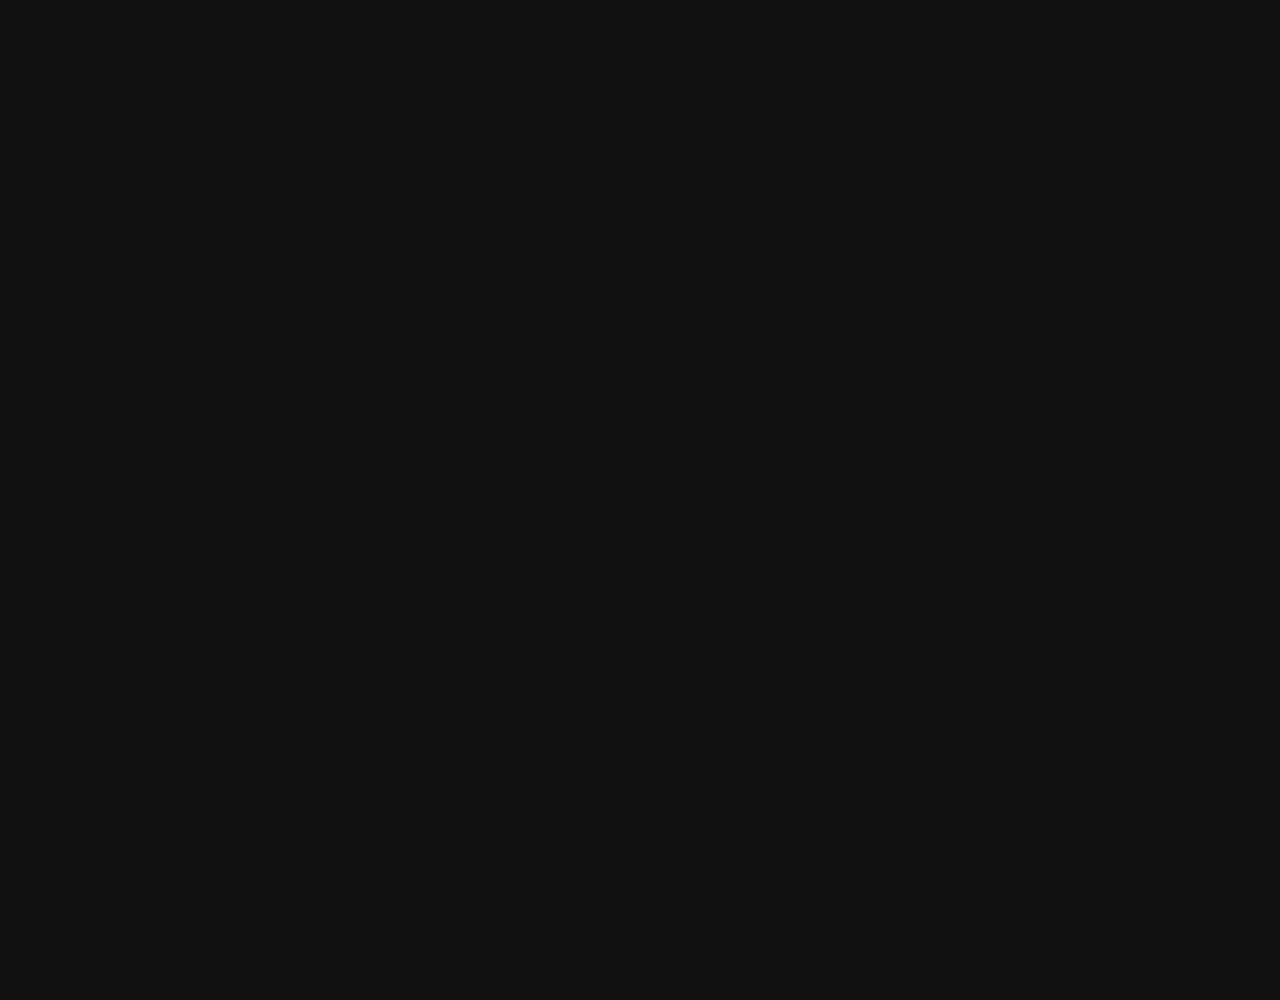
==== index.html @ 14c6d403 "Added totally cool styles" ====
<!DOCTYPE html>

<html>
<head>
    <title>Hack Traffic Testing</title>
    <link rel="stylesheet" href="http://cdn.leafletjs.com/leaflet/v0.7.7/leaflet.css" />
    <script src="http://cdn.leafletjs.com/leaflet/v0.7.7/leaflet.js"></script>
    <script src="//d3js.org/d3.v3.min.js" charset="utf-8"></script>
    <script src="crossfilter.min.js"></script>

    <link rel="stylesheet" type="text/css" href="css/flat-theme.min.css">
    <link rel="stylesheet" type="text/css" href="css/styles.css">
    <style type="text/css">
    #map { height: 1000px; }
    </style>
</head>
<body>
    <div id="map"></div>
    <script src="vis.js" type="text/javascript"></script>
    <script src="timeCtrl.js"></script>
</body>
</html>
---- css/styles.css ----
html, body {
    height: 100%;
    background-color: #111111;
}

div.page {
    min-height: 100%;
}

div.page-footer {
    border-top: 20px double #080808;
    margin-top: 50px;
    padding-top: 50px;
    background-color: #92a2aa; /* navbar-inverse color */
    color: black;
}

div.page-footer a {
    color: #D4DCE0;
}

.modal label {
    color: white;
}

#indexCarousel {
    position: ;
}

.carousel .item {
    max-height: 75vh;
}

.carousel .item img {
    width: 100%;
}

.navbar {
    margin-bottom: 0px;
}

@media (min-width: 768px) {

}

@media (min-width: 992px) {

}

@media (min-width: 1200px) {

}

p.header {
    font-size: small;
}
p.header span {
    font-weight: bold;
}
p.footer {
    font-size: x-small;
}
div.content {
    margin: auto;
    width: 600px;
}
div.broken,
div.missing {
    margin: auto;
    position: relative;
    top: 50%;
    width: 193px;
}
div.broken a,
div.missing a {
    height: 63px;
    position: relative;
    top: -31px;
}
div.broken img,
div.missing img {
    border-width: 0px;
}
div.broken {
    display: none;
}
div#unityPlayer {
    cursor: default;
    height: 900px;
    width: 600px;
}

.center {
    text-align: center;
    vertical-align: center;
}

div.alert {
    margin: 20px;
}
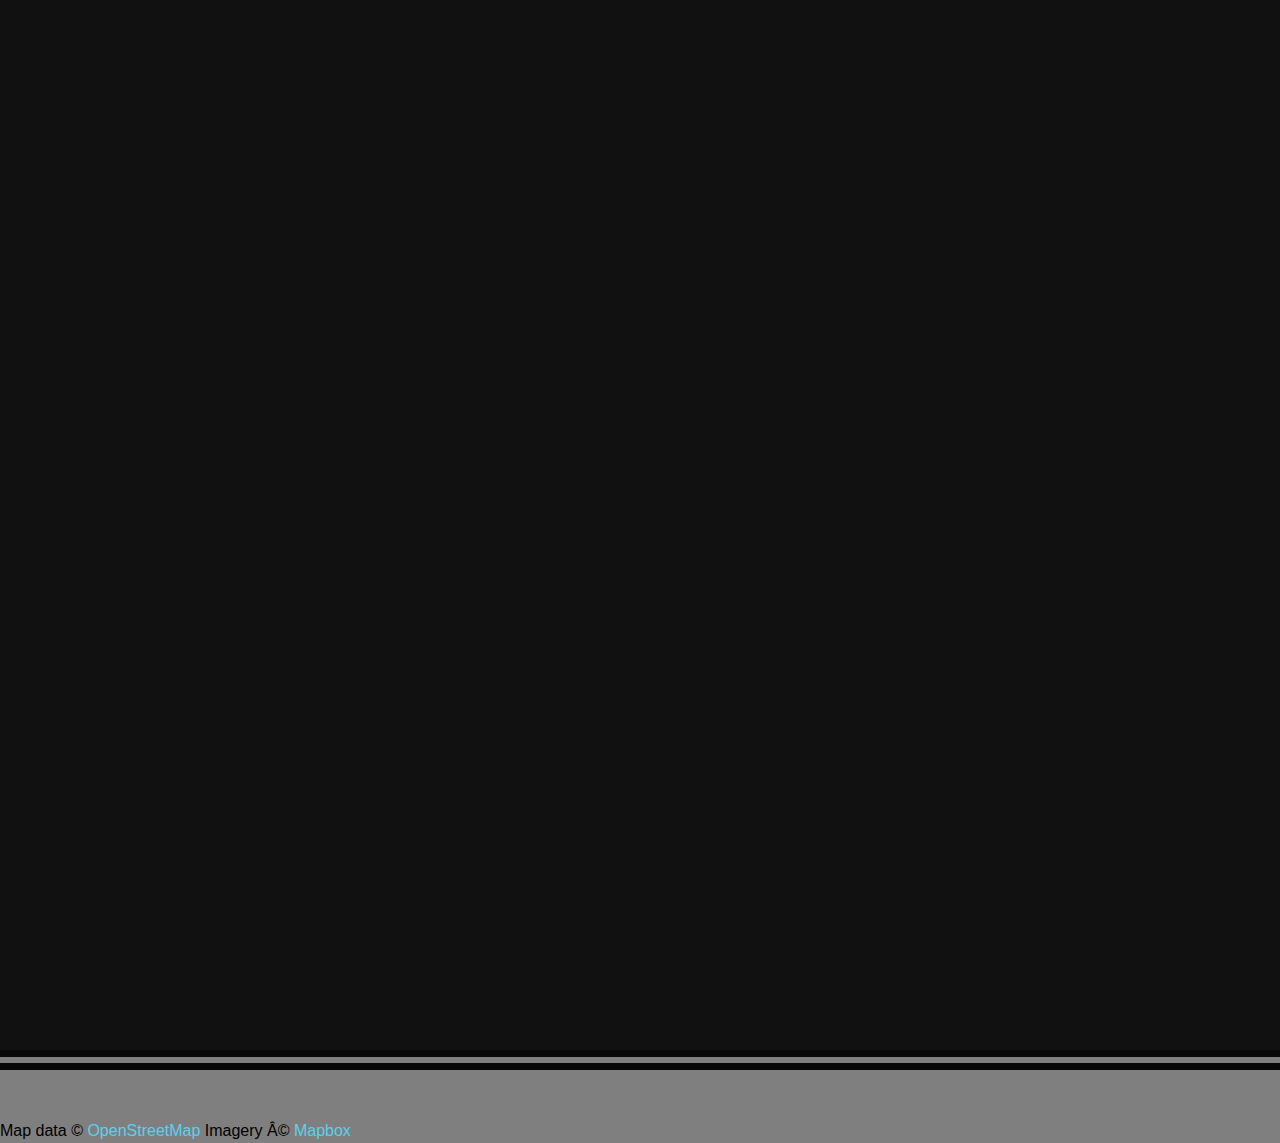
==== commit ce8cb8e5: "Change footer" ====
--- a/index.html
+++ b/index.html
@@ -17,6 +17,12 @@
 <body>
     <div id="map"></div>
     <script src="vis.js" type="text/javascript"></script>
-    <script src="timeCtrl.js"></script>
+    <script src="timeCtrl.js" type="text/javascript"></script>
 </body>
+<footer>
+    <div class="page-footer">
+        Map data &copy; <a href="http://openstreetmap.org">OpenStreetMap</a> Imagery © <a href="http://mapbox.com">Mapbox</a>
+    </div>
+
+</footer>
 </html>
--- a/css/styles.css
+++ b/css/styles.css
@@ -11,12 +11,8 @@
     border-top: 20px double #080808;
     margin-top: 50px;
     padding-top: 50px;
-    background-color: #92a2aa; /* navbar-inverse color */
+    background-color: #7F7F7F; /* navbar-inverse color */
     color: black;
-}
-
-div.page-footer a {
-    color: #D4DCE0;
 }
 
 .modal label {
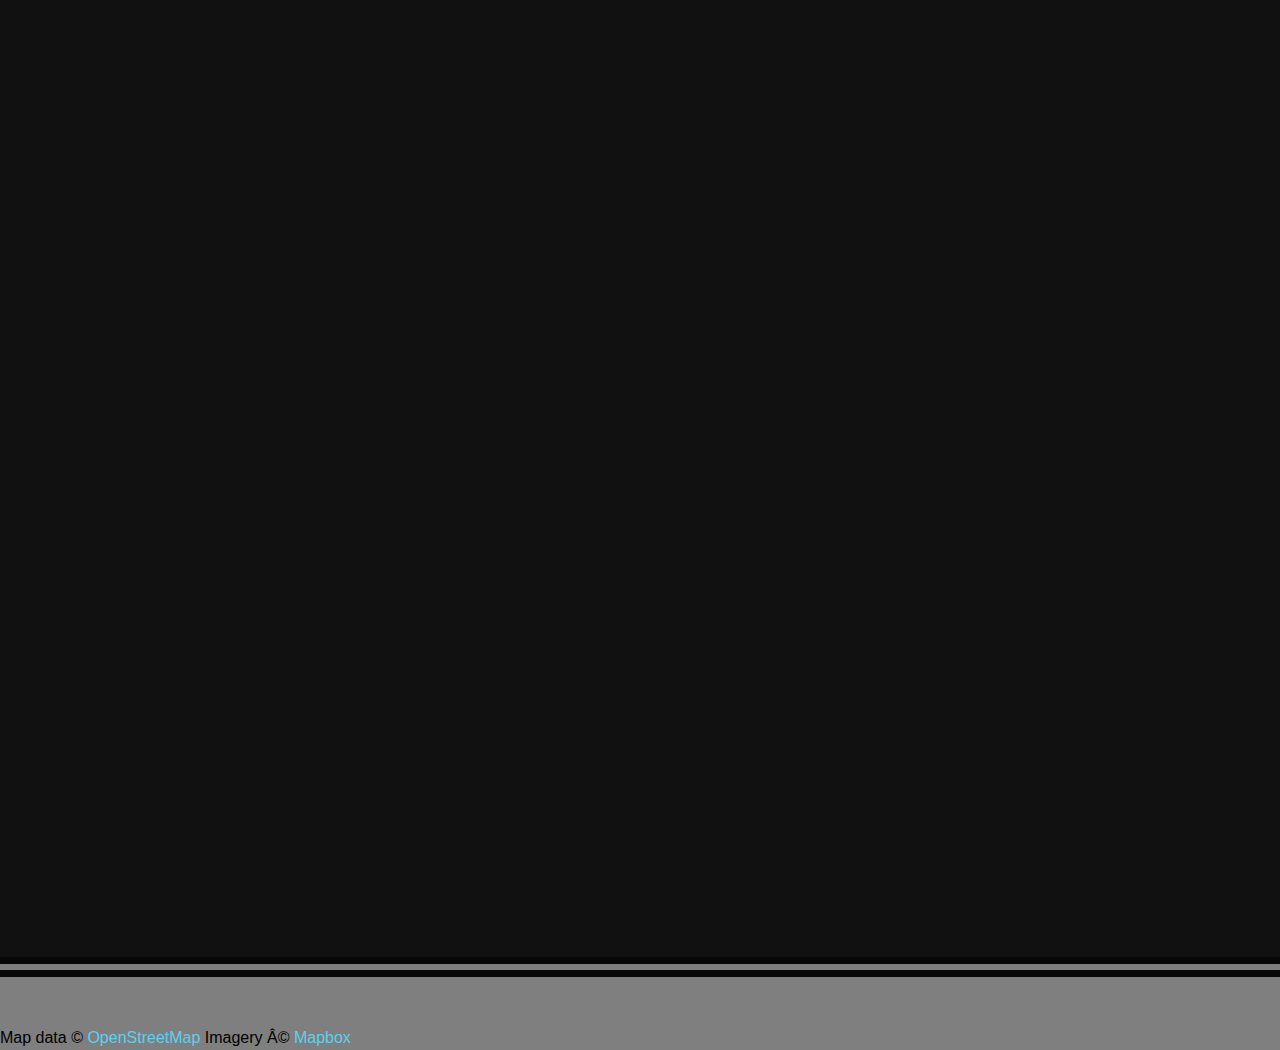
==== commit 747ff3e3: "Times" ====
--- a/index.html
+++ b/index.html
@@ -11,11 +11,15 @@
     <link rel="stylesheet" type="text/css" href="css/flat-theme.min.css">
     <link rel="stylesheet" type="text/css" href="css/styles.css">
     <style type="text/css">
-    #map { height: 1000px; }
+    #map { height: 95%; }
     </style>
 </head>
 <body>
     <div id="map"></div>
+		<div id="clock-div" 
+			style="float: right; position: absolute; top: 50px; right: 50px; font-size: 40pt; color: yellow">
+		</div>
+		<svg style="width: 100%; height: 5%" id="time-selector"> </svg>
     <script src="vis.js" type="text/javascript"></script>
     <script src="timeCtrl.js" type="text/javascript"></script>
 </body>
